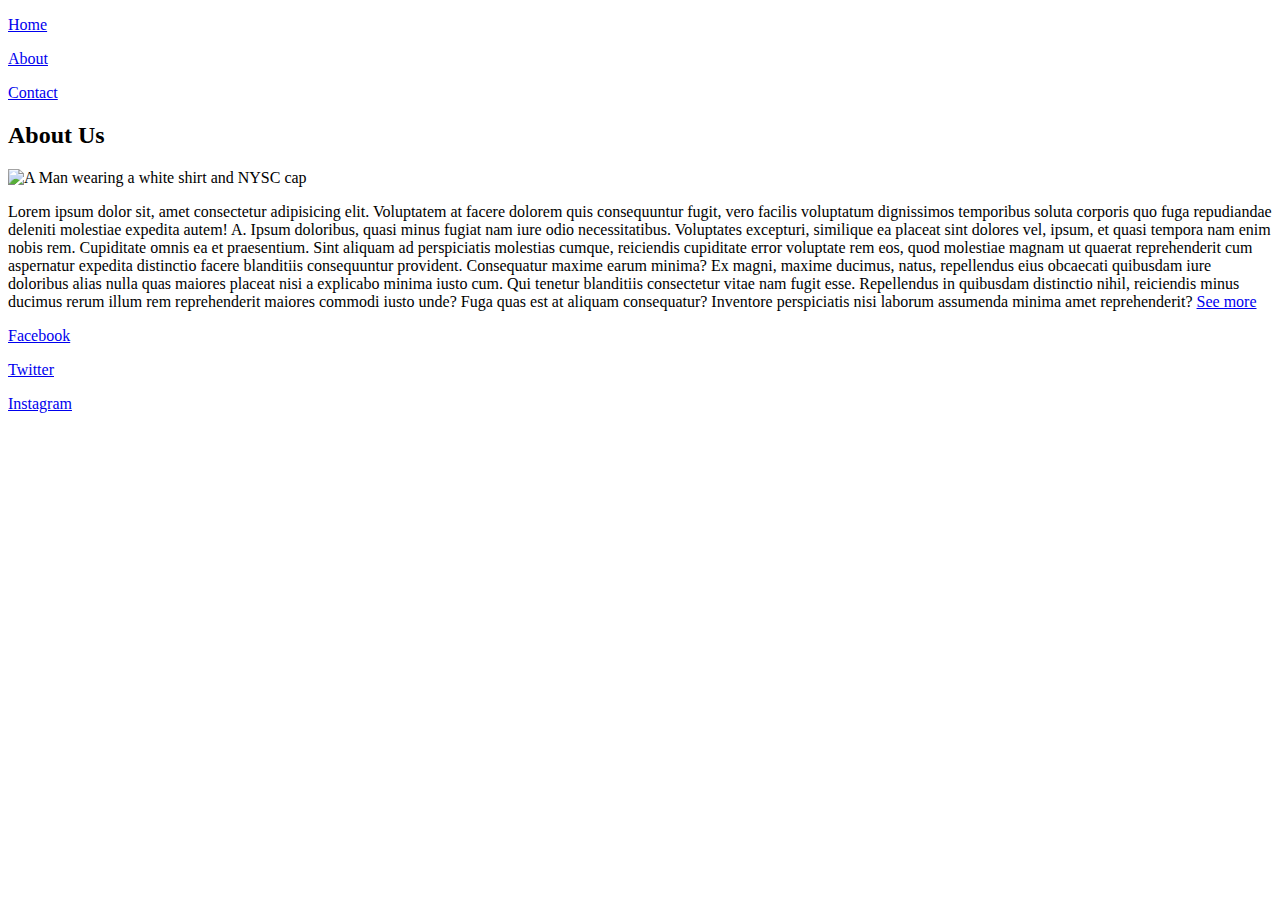
==== about.html @ a0947a53 "Created about.html and Modified index.html" ====
<!DOCTYPE html>
<html lang="en">
<head>
	<meta charset="UTF-8">
	<meta name="viewport" content="width=device-width, initial-scale=1.0">
	<title>About</title>
</head>
<body>
	<div>
		<!--This is how to use an anchor tag and href-->
		<a href="./index.html">
			<p>Home</p>
		</a>
		<a href="#">
			<p>About</p>
		</a>
		<a href="./contact.html">
			<p>Contact</p>
		</a>
	</div>
	<h2>About Us</h2>
	<div>
		<img src="./ASSETS/IMG-20230502-WA0029.jpg" alt="A Man wearing a white shirt and NYSC cap" width="200px">
		<!--<img src="https://www.nigerianembassy.co.il/wp-content/themes/Embassy/images/logo_bottom.png" alt="The Nigerian Coat of Arm">-->
		<p>Lorem ipsum dolor sit, amet consectetur adipisicing elit. Voluptatem at facere dolorem quis consequuntur fugit, vero facilis voluptatum dignissimos temporibus soluta corporis quo fuga repudiandae deleniti molestiae expedita autem! A.
		Ipsum doloribus, quasi minus fugiat nam iure odio necessitatibus. Voluptates excepturi, similique ea placeat sint dolores vel, ipsum, et quasi tempora nam enim nobis rem. Cupiditate omnis ea et praesentium.
		Sint aliquam ad perspiciatis molestias cumque, reiciendis cupiditate error voluptate rem eos, quod molestiae magnam ut quaerat reprehenderit cum aspernatur expedita distinctio facere blanditiis consequuntur provident. Consequatur maxime earum minima?
		Ex magni, maxime ducimus, natus, repellendus eius obcaecati quibusdam iure doloribus alias nulla quas maiores placeat nisi a explicabo minima iusto cum. Qui tenetur blanditiis consectetur vitae nam fugit esse.
		Repellendus in quibusdam distinctio nihil, reiciendis minus ducimus rerum illum rem reprehenderit maiores commodi iusto unde? Fuga quas est at aliquam consequatur? Inventore perspiciatis nisi laborum assumenda minima amet reprehenderit? <a href="https://wikipedia.com">See more</a></p>
		<div>
			<a href="https://facebook.com" target="_blank"><p>Facebook</p></a>
			<a href="https://twitter.com" target="_blank"><p>Twitter</p></a>
			<a href="https://Instagram.com" target="_blank"><p>Instagram</p></a>
		</div>
	</div>
</body>
</html>
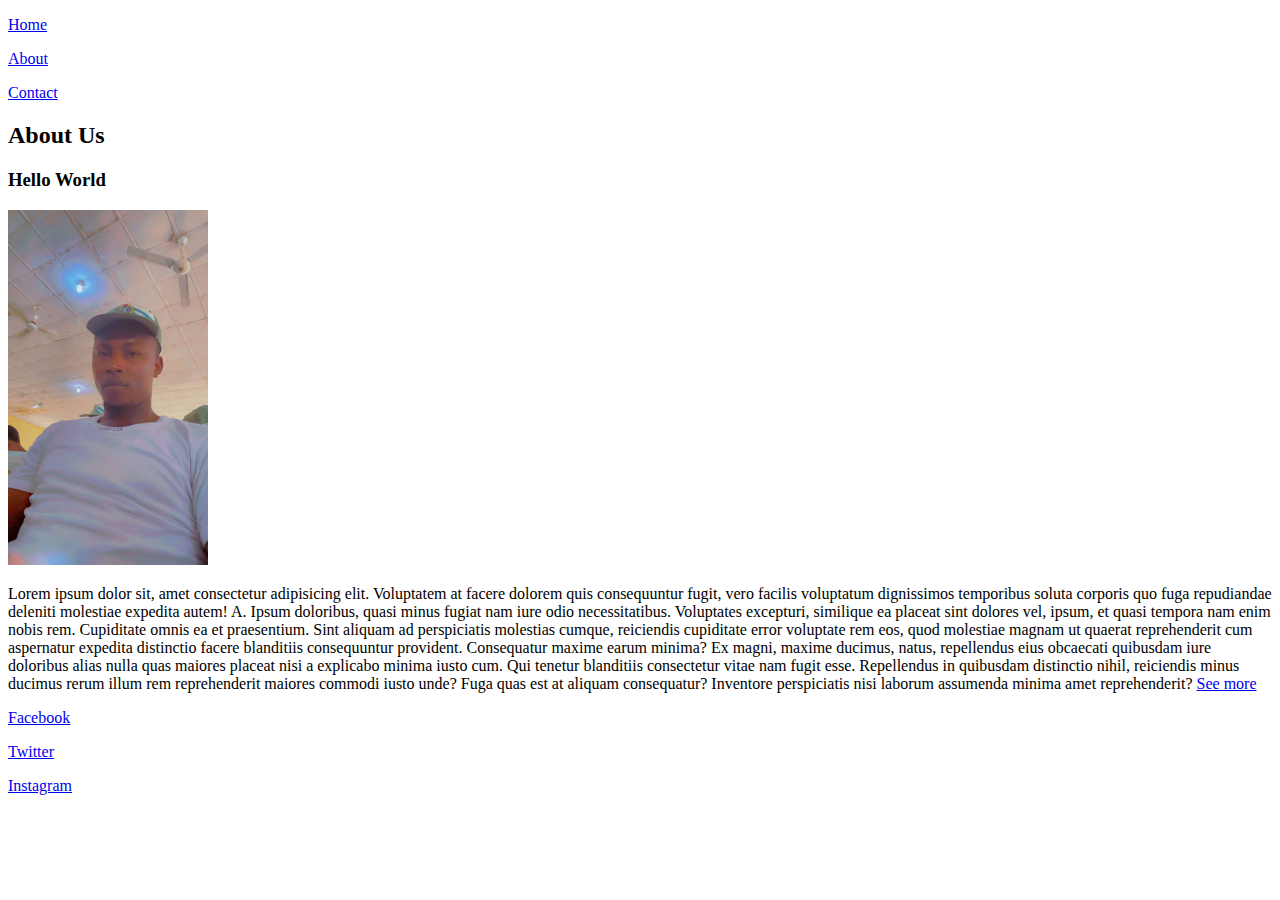
==== commit c73fc27f: "Added a tag with the word "Hello World"" ====
--- a/about.html
+++ b/about.html
@@ -19,6 +19,7 @@
 		</a>
 	</div>
 	<h2>About Us</h2>
+	<h3>Hello World</h3>
 	<div>
 		<img src="./ASSETS/IMG-20230502-WA0029.jpg" alt="A Man wearing a white shirt and NYSC cap" width="200px">
 		<!--<img src="https://www.nigerianembassy.co.il/wp-content/themes/Embassy/images/logo_bottom.png" alt="The Nigerian Coat of Arm">-->
@@ -34,4 +35,4 @@
 		</div>
 	</div>
 </body>
-</html>+</html>
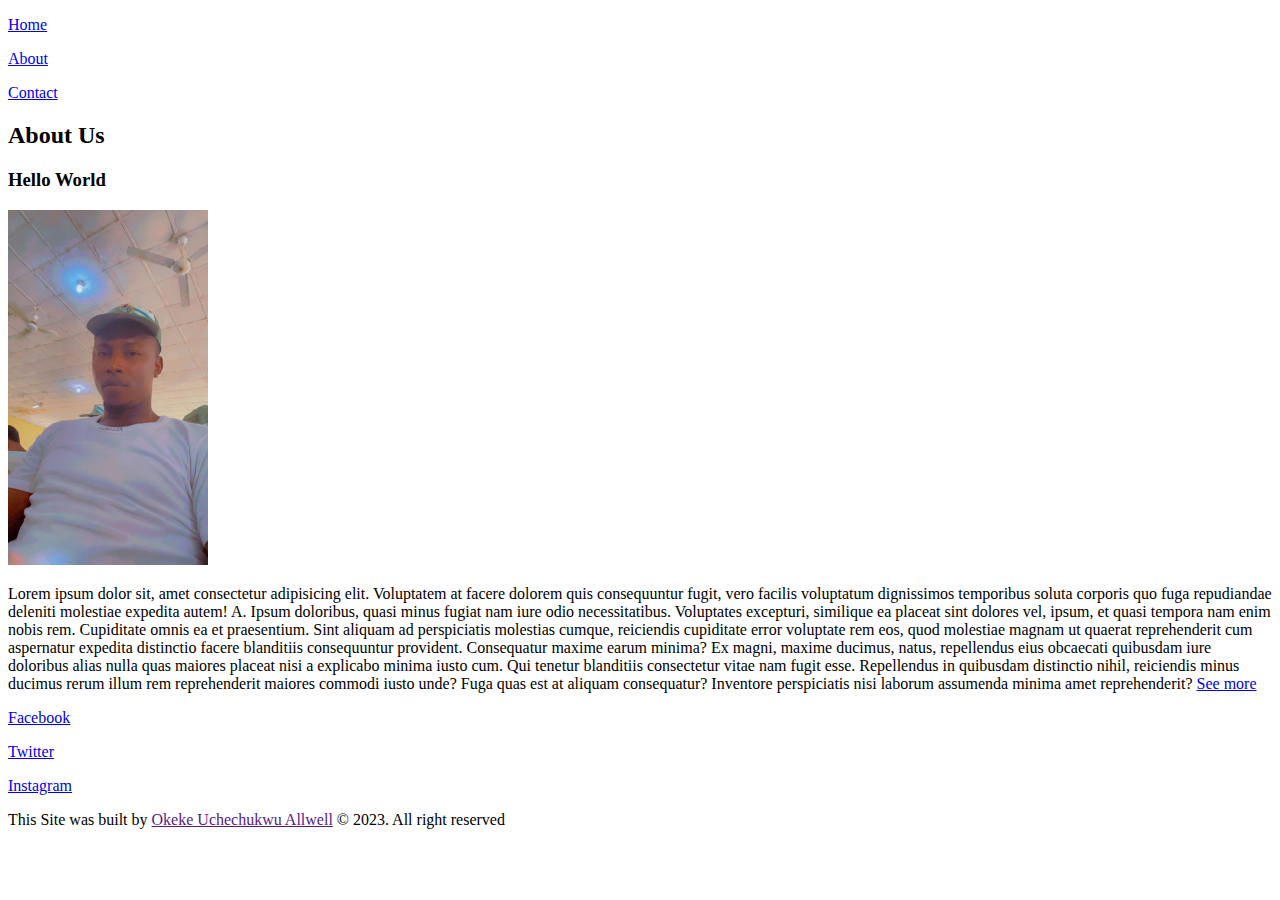
==== commit a0b4cd39: "Added semantic tags" ====
--- a/about.html
+++ b/about.html
@@ -1,38 +1,67 @@
 <!DOCTYPE html>
 <html lang="en">
-<head>
-	<meta charset="UTF-8">
-	<meta name="viewport" content="width=device-width, initial-scale=1.0">
-	<title>About</title>
-</head>
-<body>
-	<div>
-		<!--This is how to use an anchor tag and href-->
-		<a href="./index.html">
-			<p>Home</p>
-		</a>
-		<a href="#">
-			<p>About</p>
-		</a>
-		<a href="./contact.html">
-			<p>Contact</p>
-		</a>
-	</div>
-	<h2>About Us</h2>
-	<h3>Hello World</h3>
-	<div>
-		<img src="./ASSETS/IMG-20230502-WA0029.jpg" alt="A Man wearing a white shirt and NYSC cap" width="200px">
-		<!--<img src="https://www.nigerianembassy.co.il/wp-content/themes/Embassy/images/logo_bottom.png" alt="The Nigerian Coat of Arm">-->
-		<p>Lorem ipsum dolor sit, amet consectetur adipisicing elit. Voluptatem at facere dolorem quis consequuntur fugit, vero facilis voluptatum dignissimos temporibus soluta corporis quo fuga repudiandae deleniti molestiae expedita autem! A.
-		Ipsum doloribus, quasi minus fugiat nam iure odio necessitatibus. Voluptates excepturi, similique ea placeat sint dolores vel, ipsum, et quasi tempora nam enim nobis rem. Cupiditate omnis ea et praesentium.
-		Sint aliquam ad perspiciatis molestias cumque, reiciendis cupiditate error voluptate rem eos, quod molestiae magnam ut quaerat reprehenderit cum aspernatur expedita distinctio facere blanditiis consequuntur provident. Consequatur maxime earum minima?
-		Ex magni, maxime ducimus, natus, repellendus eius obcaecati quibusdam iure doloribus alias nulla quas maiores placeat nisi a explicabo minima iusto cum. Qui tenetur blanditiis consectetur vitae nam fugit esse.
-		Repellendus in quibusdam distinctio nihil, reiciendis minus ducimus rerum illum rem reprehenderit maiores commodi iusto unde? Fuga quas est at aliquam consequatur? Inventore perspiciatis nisi laborum assumenda minima amet reprehenderit? <a href="https://wikipedia.com">See more</a></p>
-		<div>
-			<a href="https://facebook.com" target="_blank"><p>Facebook</p></a>
-			<a href="https://twitter.com" target="_blank"><p>Twitter</p></a>
-			<a href="https://Instagram.com" target="_blank"><p>Instagram</p></a>
-		</div>
-	</div>
-</body>
+  <head>
+    <meta charset="UTF-8" />
+    <meta name="viewport" content="width=device-width, initial-scale=1.0" />
+    <title>About</title>
+  </head>
+  <body>
+    <header>
+      <nav>
+        <!--This is how to use an anchor tag and href-->
+        <a href="./index.html">
+          <p>Home</p>
+        </a>
+        <a href="#">
+          <p>About</p>
+        </a>
+        <a href="./contact.html">
+          <p>Contact</p>
+        </a>
+      </nav>
+    </header>
+    <main>
+      <h2>About Us</h2>
+      <h3>Hello World</h3>
+      <div>
+        <img
+          src="./ASSETS/IMG-20230502-WA0029.jpg"
+          alt="A Man wearing a white shirt and NYSC cap"
+          width="200px"
+        />
+        <!--<img src="https://www.nigerianembassy.co.il/wp-content/themes/Embassy/images/logo_bottom.png" alt="The Nigerian Coat of Arm">-->
+        <p>
+          Lorem ipsum dolor sit, amet consectetur adipisicing elit. Voluptatem
+          at facere dolorem quis consequuntur fugit, vero facilis voluptatum
+          dignissimos temporibus soluta corporis quo fuga repudiandae deleniti
+          molestiae expedita autem! A. Ipsum doloribus, quasi minus fugiat nam
+          iure odio necessitatibus. Voluptates excepturi, similique ea placeat
+          sint dolores vel, ipsum, et quasi tempora nam enim nobis rem.
+          Cupiditate omnis ea et praesentium. Sint aliquam ad perspiciatis
+          molestias cumque, reiciendis cupiditate error voluptate rem eos, quod
+          molestiae magnam ut quaerat reprehenderit cum aspernatur expedita
+          distinctio facere blanditiis consequuntur provident. Consequatur
+          maxime earum minima? Ex magni, maxime ducimus, natus, repellendus eius
+          obcaecati quibusdam iure doloribus alias nulla quas maiores placeat
+          nisi a explicabo minima iusto cum. Qui tenetur blanditiis consectetur
+          vitae nam fugit esse. Repellendus in quibusdam distinctio nihil,
+          reiciendis minus ducimus rerum illum rem reprehenderit maiores commodi
+          iusto unde? Fuga quas est at aliquam consequatur? Inventore
+          perspiciatis nisi laborum assumenda minima amet reprehenderit?
+          <a href="https://wikipedia.com">See more</a>
+        </p>
+        <div>
+          <a href="https://facebook.com" target="_blank"><p>Facebook</p></a>
+          <a href="https://twitter.com" target="_blank"><p>Twitter</p></a>
+          <a href="https://Instagram.com" target="_blank"><p>Instagram</p></a>
+        </div>
+      </div>
+    </main>
+	<footer>
+	  <p>
+		This Site was built by <a href="">Okeke Uchechukwu Allwell</a> &copy;
+        2023. All right reserved
+	  </p>
+	</footer>
+  </body>
 </html>
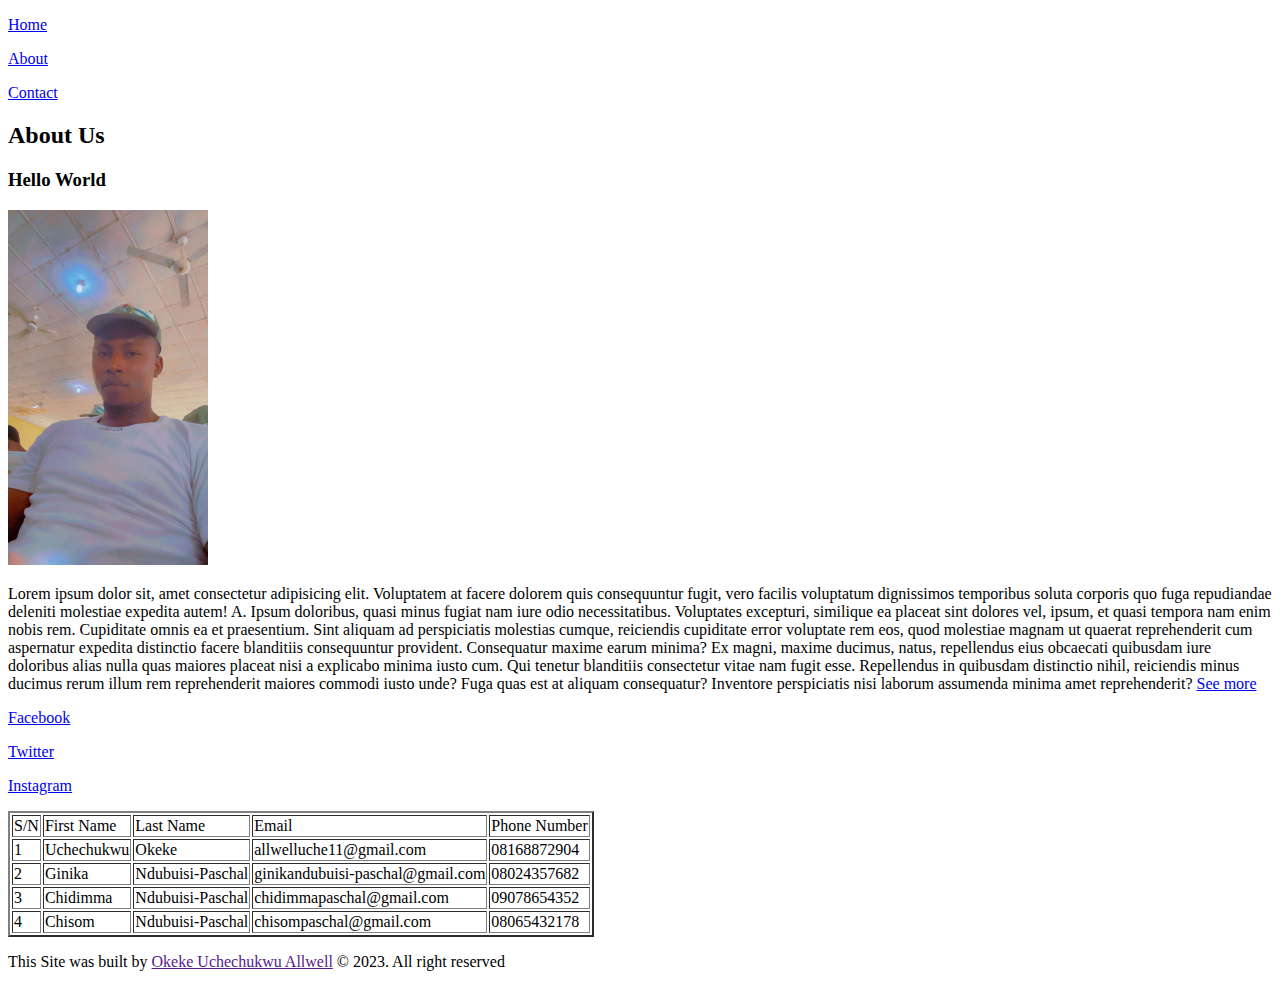
==== commit 4264b4b6: "Created table tags" ====
--- a/about.html
+++ b/about.html
@@ -23,7 +23,7 @@
     <main>
       <h2>About Us</h2>
       <h3>Hello World</h3>
-      <div>
+      <section>
         <img
           src="./ASSETS/IMG-20230502-WA0029.jpg"
           alt="A Man wearing a white shirt and NYSC cap"
@@ -50,18 +50,62 @@
           perspiciatis nisi laborum assumenda minima amet reprehenderit?
           <a href="https://wikipedia.com">See more</a>
         </p>
-        <div>
+        <section>
           <a href="https://facebook.com" target="_blank"><p>Facebook</p></a>
           <a href="https://twitter.com" target="_blank"><p>Twitter</p></a>
           <a href="https://Instagram.com" target="_blank"><p>Instagram</p></a>
-        </div>
-      </div>
+        </section>
+      </section>
+	  
+	  <!--How to create a table in HTML-->
+	  <table border="2">
+		<thead>
+			<tr>
+				<td>S/N</td>
+				<td>First Name</td>
+				<td>Last Name</td>
+				<td>Email</td>
+				<td>Phone Number</td>
+			</tr>
+			
+		</thead>
+		<tbody>
+			<tr>
+				<td>1</td>
+				<td>Uchechukwu</td>
+				<td>Okeke</td>
+				<td>allwelluche11@gmail.com</td>
+				<td>08168872904</td>
+			</tr>
+			<tr>
+				<td>2</td>
+				<td>Ginika</td>
+				<td>Ndubuisi-Paschal</td>
+				<td>ginikandubuisi-paschal@gmail.com</td>
+				<td>08024357682</td>
+			</tr>
+			<tr>
+				<td>3</td>
+				<td>Chidimma</td>
+				<td>Ndubuisi-Paschal</td>
+				<td>chidimmapaschal@gmail.com</td>
+				<td>09078654352</td>
+			</tr>
+			<tr>
+				<td>4</td>
+				<td>Chisom</td>
+				<td>Ndubuisi-Paschal</td>
+				<td>chisompaschal@gmail.com</td>
+				<td>08065432178</td>
+			</tr>
+		</tbody>
+	  </table>
     </main>
-	<footer>
-	  <p>
-		This Site was built by <a href="">Okeke Uchechukwu Allwell</a> &copy;
+    <footer>
+      <p>
+        This Site was built by <a href="">Okeke Uchechukwu Allwell</a> &copy;
         2023. All right reserved
-	  </p>
-	</footer>
+      </p>
+    </footer>
   </body>
 </html>
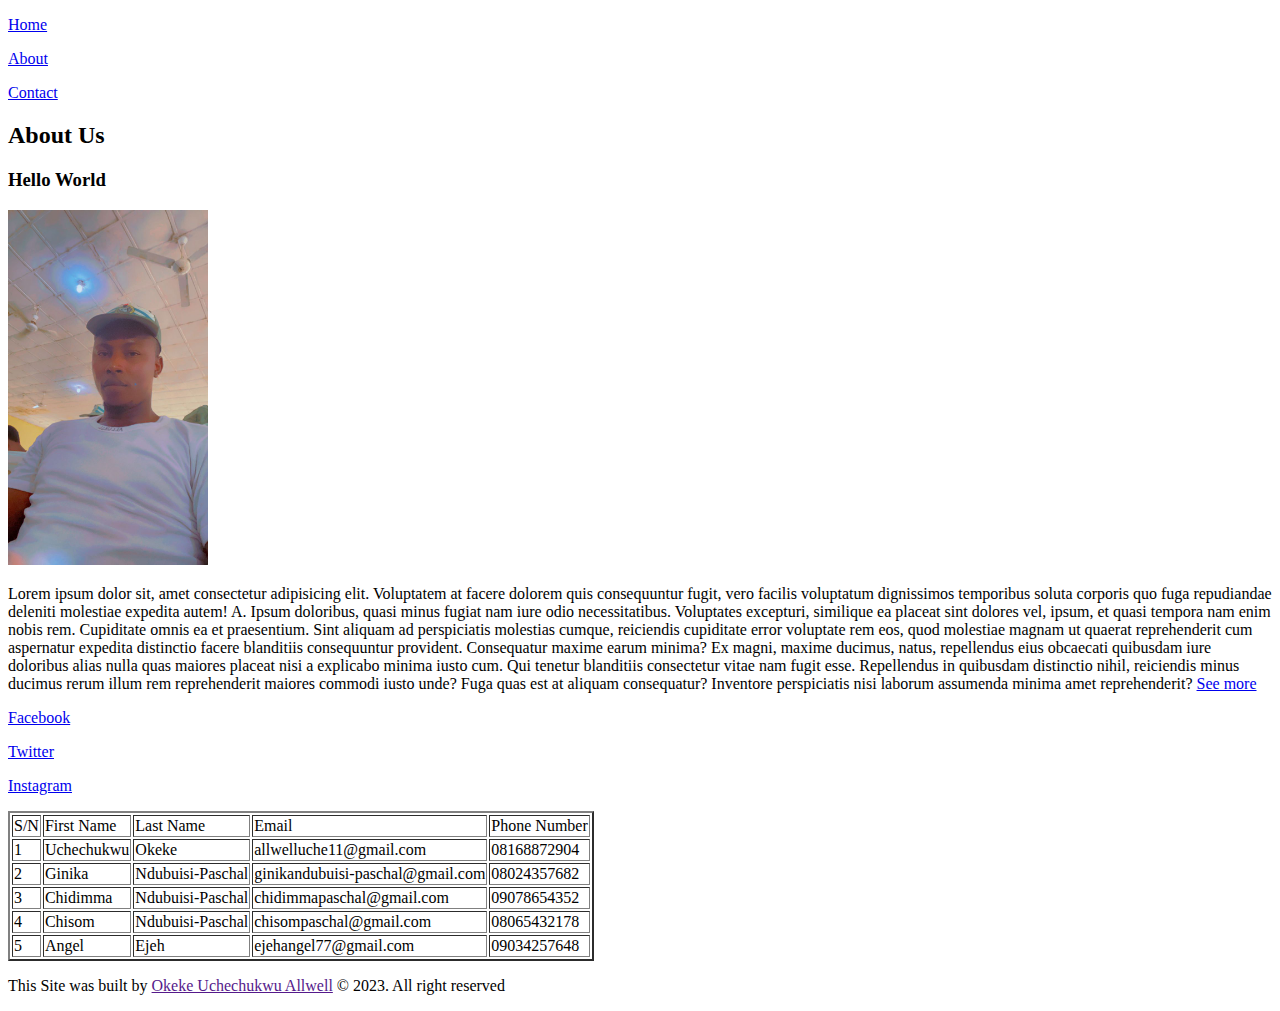
==== commit d07a4dc2: "Created a html table" ====
--- a/about.html
+++ b/about.html
@@ -98,6 +98,13 @@
 				<td>chisompaschal@gmail.com</td>
 				<td>08065432178</td>
 			</tr>
+      <tr>
+        <td>5</td>
+        <td>Angel</td>
+        <td>Ejeh</td>
+        <td>ejehangel77@gmail.com</td>
+        <td>09034257648</td>
+      </tr>
 		</tbody>
 	  </table>
     </main>
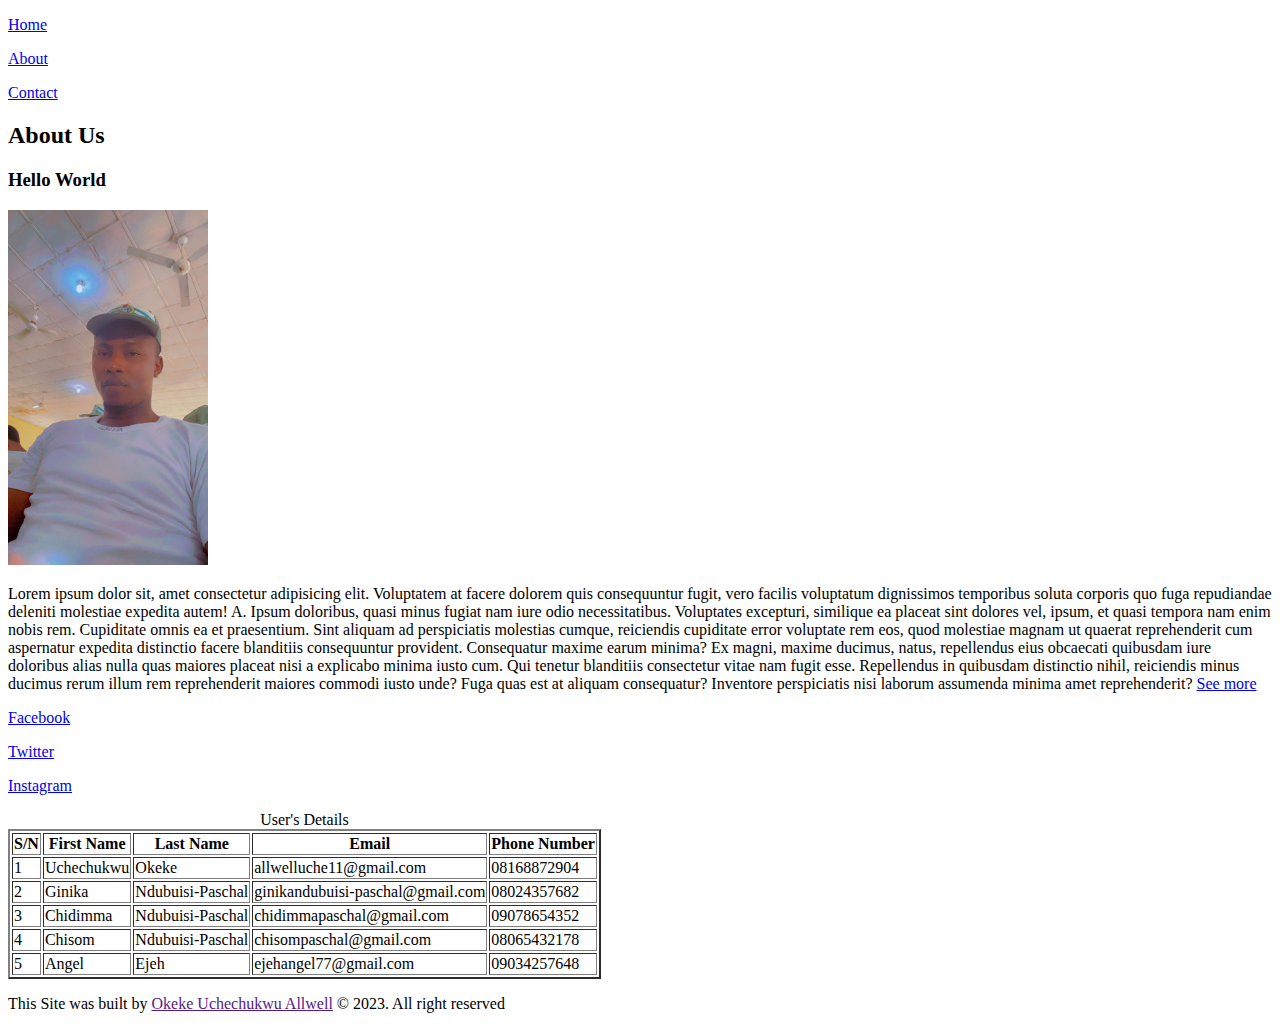
==== commit f32abe17: "Created a form tag, label tags and input tags" ====
--- a/about.html
+++ b/about.html
@@ -56,57 +56,59 @@
           <a href="https://Instagram.com" target="_blank"><p>Instagram</p></a>
         </section>
       </section>
-	  
-	  <!--How to create a table in HTML-->
-	  <table border="2">
-		<thead>
-			<tr>
-				<td>S/N</td>
-				<td>First Name</td>
-				<td>Last Name</td>
-				<td>Email</td>
-				<td>Phone Number</td>
-			</tr>
-			
-		</thead>
-		<tbody>
-			<tr>
-				<td>1</td>
-				<td>Uchechukwu</td>
-				<td>Okeke</td>
-				<td>allwelluche11@gmail.com</td>
-				<td>08168872904</td>
-			</tr>
-			<tr>
-				<td>2</td>
-				<td>Ginika</td>
-				<td>Ndubuisi-Paschal</td>
-				<td>ginikandubuisi-paschal@gmail.com</td>
-				<td>08024357682</td>
-			</tr>
-			<tr>
-				<td>3</td>
-				<td>Chidimma</td>
-				<td>Ndubuisi-Paschal</td>
-				<td>chidimmapaschal@gmail.com</td>
-				<td>09078654352</td>
-			</tr>
-			<tr>
-				<td>4</td>
-				<td>Chisom</td>
-				<td>Ndubuisi-Paschal</td>
-				<td>chisompaschal@gmail.com</td>
-				<td>08065432178</td>
-			</tr>
-      <tr>
-        <td>5</td>
-        <td>Angel</td>
-        <td>Ejeh</td>
-        <td>ejehangel77@gmail.com</td>
-        <td>09034257648</td>
-      </tr>
-		</tbody>
-	  </table>
+
+      <!--How to create a table in HTML-->
+      <table border="2">
+        <caption>
+          User's Details
+        </caption>
+        <thead>
+          <tr>
+            <th>S/N</th>
+            <th>First Name</th>
+            <th>Last Name</th>
+            <th>Email</th>
+            <th>Phone Number</th>
+          </tr>
+        </thead>
+        <tbody>
+          <tr>
+            <td>1</td>
+            <td>Uchechukwu</td>
+            <td>Okeke</td>
+            <td>allwelluche11@gmail.com</td>
+            <td>08168872904</td>
+          </tr>
+          <tr>
+            <td>2</td>
+            <td>Ginika</td>
+            <td>Ndubuisi-Paschal</td>
+            <td>ginikandubuisi-paschal@gmail.com</td>
+            <td>08024357682</td>
+          </tr>
+          <tr>
+            <td>3</td>
+            <td>Chidimma</td>
+            <td>Ndubuisi-Paschal</td>
+            <td>chidimmapaschal@gmail.com</td>
+            <td>09078654352</td>
+          </tr>
+          <tr>
+            <td>4</td>
+            <td>Chisom</td>
+            <td>Ndubuisi-Paschal</td>
+            <td>chisompaschal@gmail.com</td>
+            <td>08065432178</td>
+          </tr>
+          <tr>
+            <td>5</td>
+            <td>Angel</td>
+            <td>Ejeh</td>
+            <td>ejehangel77@gmail.com</td>
+            <td>09034257648</td>
+          </tr>
+        </tbody>
+      </table>
     </main>
     <footer>
       <p>
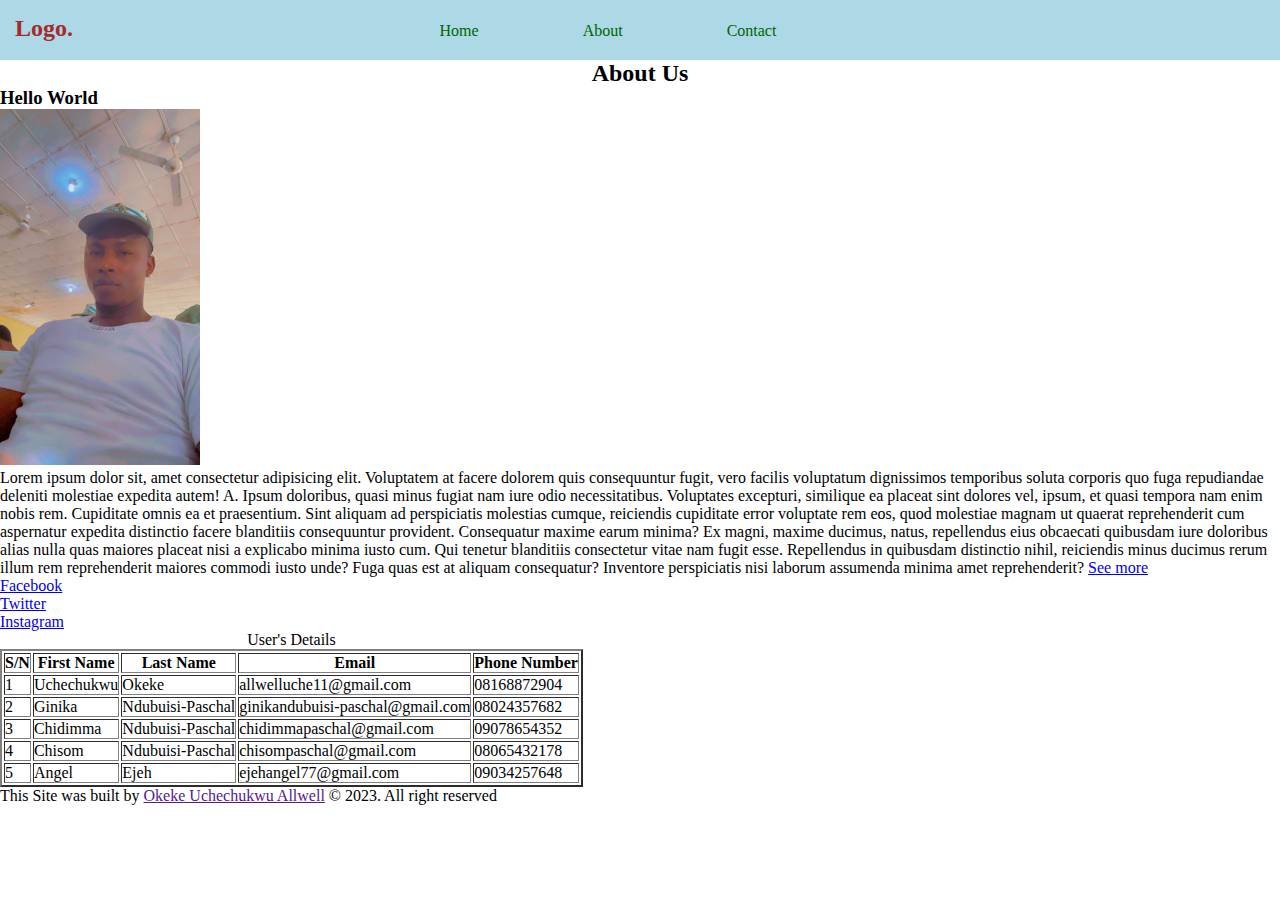
==== commit 00ab8e01: "Created style.css" ====
--- a/about.html
+++ b/about.html
@@ -4,24 +4,26 @@
     <meta charset="UTF-8" />
     <meta name="viewport" content="width=device-width, initial-scale=1.0" />
     <title>About</title>
+    <link rel="stylesheet" href="./style.css">
   </head>
   <body>
     <header>
+      <h2 class="logo">Logo.</h2>
       <nav>
         <!--This is how to use an anchor tag and href-->
         <a href="./index.html">
-          <p>Home</p>
+          <p class="navlink">Home</p>
         </a>
         <a href="#">
-          <p>About</p>
+          <p class="navlink">About</p>
         </a>
         <a href="./contact.html">
-          <p>Contact</p>
+          <p class="navlink">Contact</p>
         </a>
       </nav>
     </header>
     <main>
-      <h2>About Us</h2>
+      <h2 class="intro">About Us</h2>
       <h3>Hello World</h3>
       <section>
         <img
--- a/style.css
+++ b/style.css
@@ -0,0 +1,39 @@
+* {
+  /*border: 1px solid red;*/
+  margin: 0;
+  padding: 0;
+}
+/*Styling the Header*/
+header{
+    background-color: lightblue;
+    /*background-color: skyblue;*/
+    /*padding-top: 20px;*/
+    /*padding-bottom: 20px;*/
+    /*padding-right: 20px;*/
+    /*padding-right: 20px;*/
+    padding: 15px;
+}
+nav{
+    margin-left: 25%;
+    width: 450px;
+}
+.logo, nav, .navlink{
+    display: inline-block;
+}
+header *{
+    /*border: 1px solid red;*/
+}
+.navlink{
+    margin: 0 10%;
+    padding: 5px;
+}
+header a{
+    text-decoration: none;
+    color: darkgreen;
+}
+.logo{
+    color: brown;
+}
+.intro{
+    text-align: center;
+}